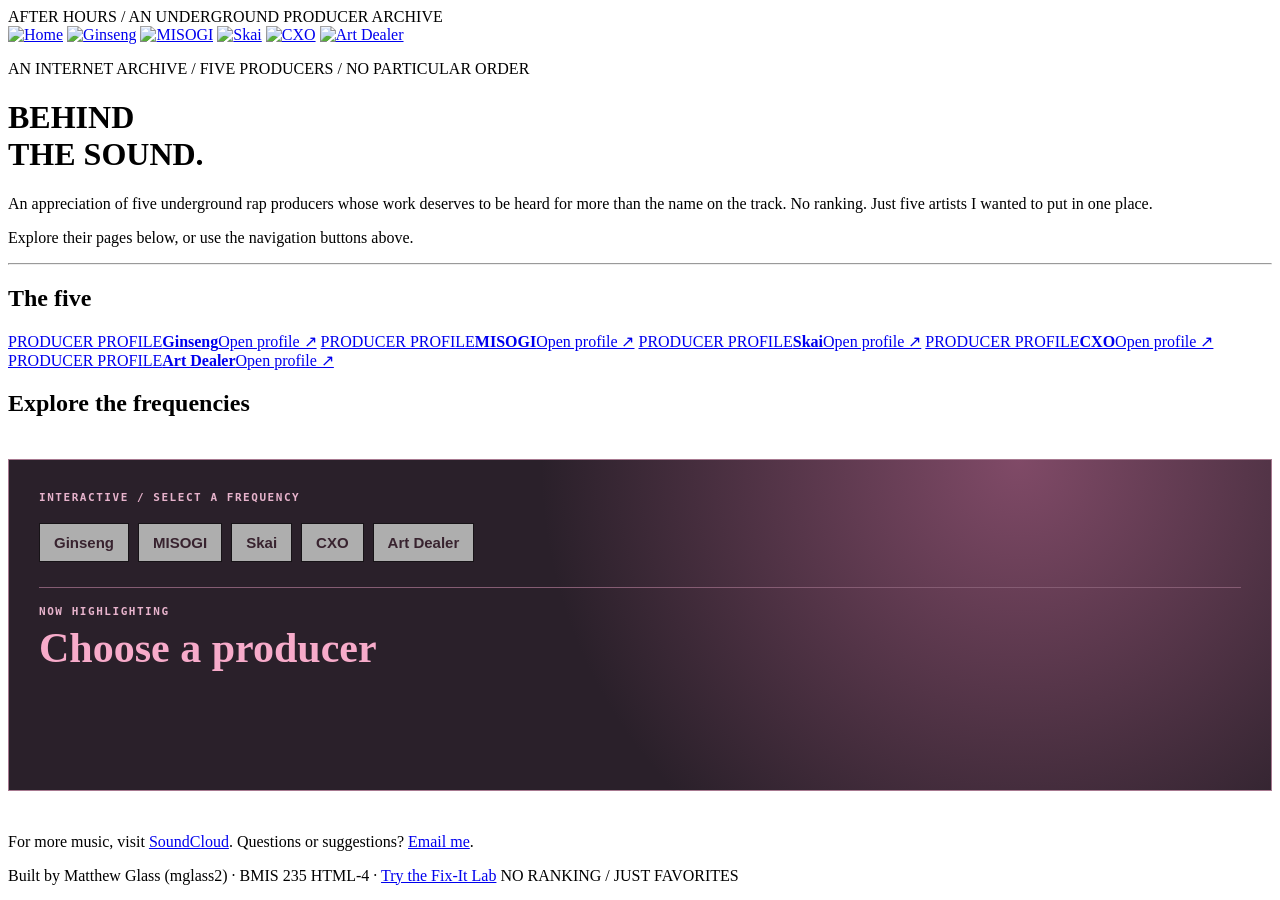
==== index.html @ 517b5e11 "Start HTML-4: update author comments, footers, and README outline - Author comment on every page now" ====
<!DOCTYPE html>
<!--
  Author: Matthew Glass
  GU username: mglass2
  Course: BMIS 235 - HTML-4 (Final, Path 2: Full build)
  Started as my HTML-3 site. See README.md for what changed in HTML-4
  and which parts I made vs. which parts AI (Claude Code) made.
-->
<html lang="en">
<head>
  <meta charset="utf-8">
  <meta name="author" content="Matthew Glass">
  <meta name="viewport" content="width=device-width, initial-scale=1.0">
  <title>Behind the Sound | Home</title>
  <link rel="stylesheet" href="styles.css">
</head>
<body>
  <header class="site-header">
    <div class="site-id"><span class="light-dot"></span> AFTER HOURS / AN UNDERGROUND PRODUCER ARCHIVE</div>
    <nav aria-label="Producer navigation">
      <a href="index.html"><img src="img/home.png" alt="Home" width="165" height="54"></a>
      <a href="ginseng.html"><img src="img/ginseng.png" alt="Ginseng" width="165" height="54"></a>
      <a href="misogi.html"><img src="img/misogi.png" alt="MISOGI" width="165" height="54"></a>
      <a href="skai.html"><img src="img/skai.png" alt="Skai" width="165" height="54"></a>
      <a href="cxo.html"><img src="img/cxo.png" alt="CXO" width="165" height="54"></a>
      <a href="art-dealer.html"><img src="img/art-dealer.png" alt="Art Dealer" width="165" height="54"></a>
    </nav>
  </header>

  <main>
    <p class="eyebrow">AN INTERNET ARCHIVE / FIVE PRODUCERS / NO PARTICULAR ORDER</p>
    <h1>BEHIND<br>THE SOUND.</h1>
    <p class="lead">An appreciation of five underground rap producers whose work deserves to be heard for more than the name on the track. No ranking. Just five artists I wanted to put in one place.</p>
    <p class="small">Explore their pages below, or use the navigation buttons above.</p>
    <hr class="rule">
    <h2>The five</h2>
    <div class="producer-grid">
      <a class="producer-card" href="ginseng.html"><span class="label">PRODUCER PROFILE</span><strong>Ginseng</strong><span class="small">Open profile ↗</span></a>
      <a class="producer-card" href="misogi.html"><span class="label">PRODUCER PROFILE</span><strong>MISOGI</strong><span class="small">Open profile ↗</span></a>
      <a class="producer-card" href="skai.html"><span class="label">PRODUCER PROFILE</span><strong>Skai</strong><span class="small">Open profile ↗</span></a>
      <a class="producer-card" href="cxo.html"><span class="label">PRODUCER PROFILE</span><strong>CXO</strong><span class="small">Open profile ↗</span></a>
      <a class="producer-card" href="art-dealer.html"><span class="label">PRODUCER PROFILE</span><strong>Art Dealer</strong><span class="small">Open profile ↗</span></a>
    </div>
    <h2>Explore the frequencies</h2>
  <div class="showcase">
    <!-- HTML: five clickable buttons and a details panel -->
    <div class="showcase-inner">
      <div class="showcase-label">INTERACTIVE / SELECT A FREQUENCY</div>
      <div class="showcase-options" aria-label="Choose a producer">
        <button type="button" data-producer="Ginseng" data-page="ginseng.html">Ginseng</button>
        <button type="button" data-producer="MISOGI" data-page="misogi.html">MISOGI</button>
        <button type="button" data-producer="Skai" data-page="skai.html">Skai</button>
        <button type="button" data-producer="CXO" data-page="cxo.html">CXO</button>
        <button type="button" data-producer="Art Dealer" data-page="art-dealer.html">Art Dealer</button>
      </div>
      <div class="showcase-output" aria-live="polite">
        <span class="showcase-sub">NOW HIGHLIGHTING</span>
        <strong class="showcase-name">Choose a producer</strong>
        <a class="showcase-link" href="ginseng.html" hidden>Read producer profile ↗</a>
      </div>
    </div>
    <!-- CSS: scoped to .showcase, so it won't affect other parts of the site -->
    <style>
      .showcase { margin: 42px 0; max-width: 100%; }
      .showcase .showcase-inner { padding: clamp(15px, 3vw, 30px); border: 1px solid #a77990; background: radial-gradient(circle at 80% 0%, #804a67, transparent 45%), #2a202a; min-height: 270px; }
      .showcase .showcase-label, .showcase .showcase-sub { font: 700 11px/1.4 monospace; letter-spacing: .14em; color: #e7b3cc; }
      .showcase .showcase-options { display: flex; flex-wrap: wrap; gap: 9px; margin: 18px 0 25px; }
      .showcase .showcase-options button { font: 700 15px 'Arial Narrow', Arial, sans-serif; background: #aeaeae; color: #38232f; border: 1px solid #171317; padding: 10px 14px; cursor: pointer; border-radius: 0; }
      .showcase .showcase-options button:hover, .showcase .showcase-options button[aria-pressed="true"] { color: #171317; background: #f7abca; }
      .showcase .showcase-output { display: grid; gap: 8px; border-top: 1px solid #855c73; padding-top: 16px; }
      .showcase .showcase-name { font-size: clamp(25px, 4vw, 42px); color: #f7abca; line-height: 1; }
      .showcase .showcase-link { color: #f4d8e5; width: fit-content; font-size: 14px; }
      .showcase .showcase-link[hidden] { display: none; }
    </style>
    <!-- JavaScript: change the highlighted producer on click -->
    <script>
      (function () {
        const box = document.querySelector('.showcase');
        const buttons = box.querySelectorAll('[data-producer]');
        const name = box.querySelector('.showcase-name');
        const link = box.querySelector('.showcase-link');
        buttons.forEach((button) => {
          button.addEventListener('click', () => {
            buttons.forEach((other) => other.setAttribute('aria-pressed', 'false'));
            button.setAttribute('aria-pressed', 'true');
            name.textContent = button.dataset.producer;
            link.href = button.dataset.page;
            link.hidden = false;
          });
        });
      })();
    </script>
  </div>

    <p class="small">For more music, visit <a href="https://soundcloud.com/">SoundCloud</a>. Questions or suggestions? <a href="mailto:mglass2@zagmail.gonzaga.edu">Email me</a>.</p>
  </main>

  <footer>Built by Matthew Glass (mglass2) &middot; BMIS 235 HTML-4 &middot; <a href="lab.html">Try the Fix-It Lab</a> <span>NO RANKING / JUST FAVORITES</span></footer>
</body>
</html>
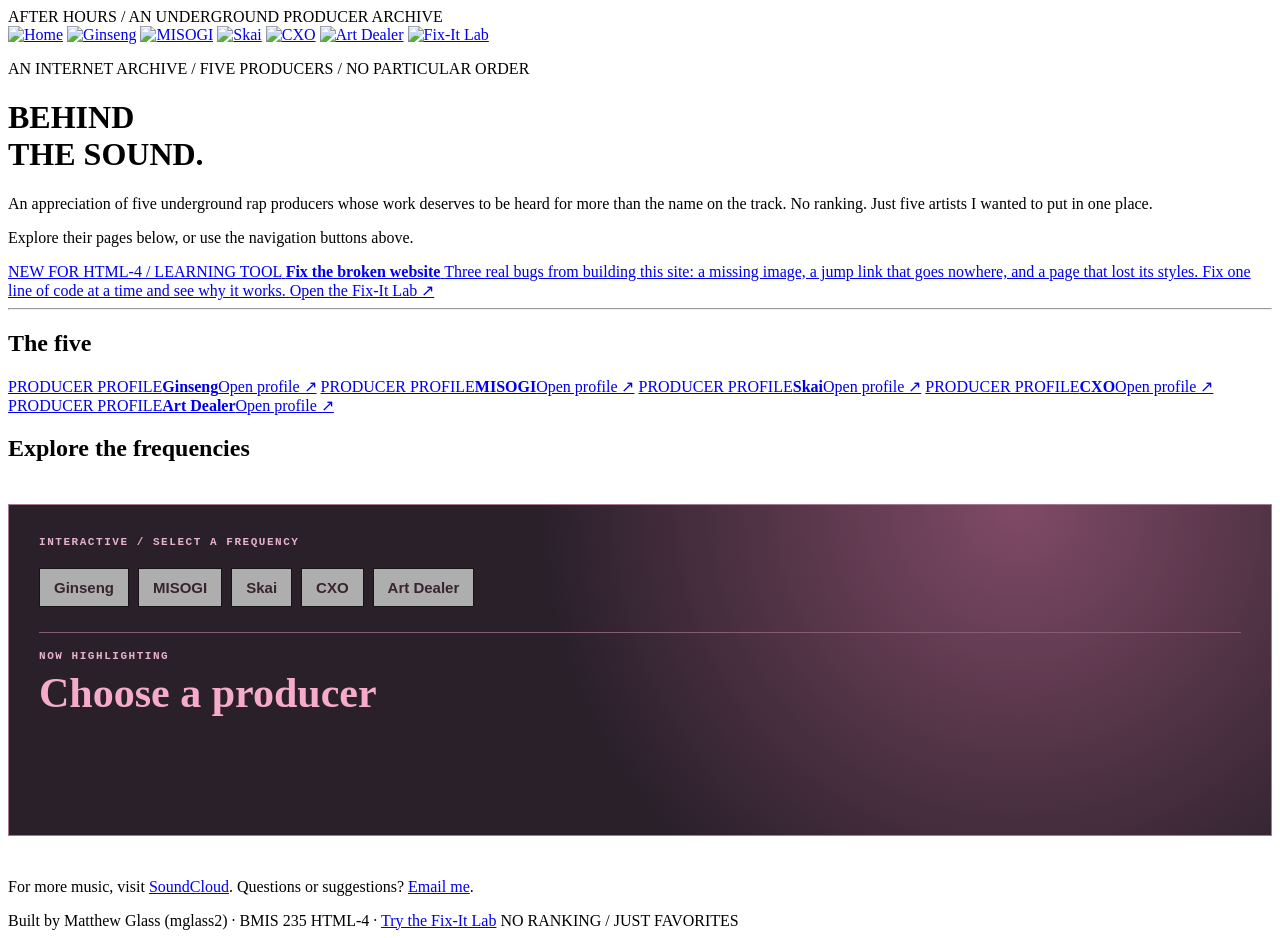
==== commit e78ab1d6: "Link the Fix-It Lab from every page's menu and the homepage - Added the Fix-It Lab button (img/lab.p" ====
--- a/index.html
+++ b/index.html
@@ -24,6 +24,7 @@
       <a href="skai.html"><img src="img/skai.png" alt="Skai" width="165" height="54"></a>
       <a href="cxo.html"><img src="img/cxo.png" alt="CXO" width="165" height="54"></a>
       <a href="art-dealer.html"><img src="img/art-dealer.png" alt="Art Dealer" width="165" height="54"></a>
+      <a href="lab.html"><img src="img/lab.png" alt="Fix-It Lab" width="165" height="54"></a>
     </nav>
   </header>
 
@@ -32,6 +33,12 @@
     <h1>BEHIND<br>THE SOUND.</h1>
     <p class="lead">An appreciation of five underground rap producers whose work deserves to be heard for more than the name on the track. No ranking. Just five artists I wanted to put in one place.</p>
     <p class="small">Explore their pages below, or use the navigation buttons above.</p>
+    <a class="lab-callout" href="lab.html">
+      <span class="label">NEW FOR HTML-4 / LEARNING TOOL</span>
+      <strong>Fix the broken website</strong>
+      <span>Three real bugs from building this site: a missing image, a jump link that goes nowhere, and a page that lost its styles. Fix one line of code at a time and see why it works.</span>
+      <span class="small">Open the Fix-It Lab &#8599;</span>
+    </a>
     <hr class="rule">
     <h2>The five</h2>
     <div class="producer-grid">
